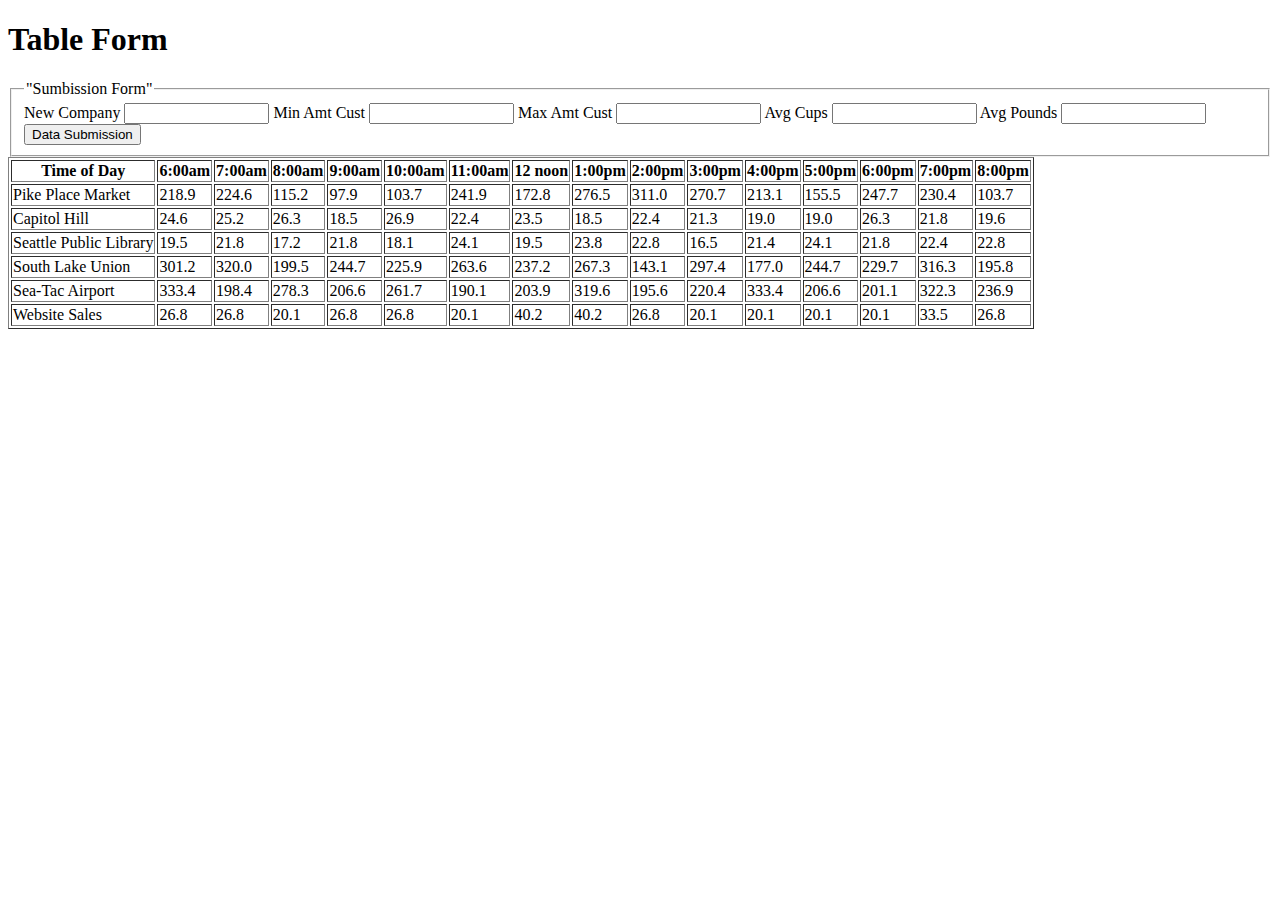
==== data.html @ dab6e0a7 "deleted some extra files and transferred code to appropriate files." ====
<!-- Susan, this is your form code in html -->

<!DOCTYPE html>
<html land="en">
  <head>
    <meta charset="utf-8">
    <title>Fomr feild</title>
    <link rel="stylesheet" type="text/css" href="style.css" />
  </head>
  <body>
    <h1>Table Form</h1>

    <form id="data-form">
      <fieldset>
        <legend>"Sumbission Form"</legend>

          <label for="co">New Company</label>
          <input name="co" type="text" size="15" >

          <label for="min">Min Amt Cust</label>
          <input name="min" type="text" size="15"  >

          <label for="max">Max Amt Cust</label>
          <input name="max" type="text" size="15" >

          <label for="cups">Avg Cups</label>
          <input name="cups" type="text" size="15" >

          <label for="lbs">Avg Pounds</label>
          <input name="lbs" type="text" size="15" >

          <button id="data-button" type="submit">Data Submission</button>

      </fieldset>
    </form>
    <table id='table' border="solid"> </table>
    <script src="js/app.js"></script>
  </body>
</html>
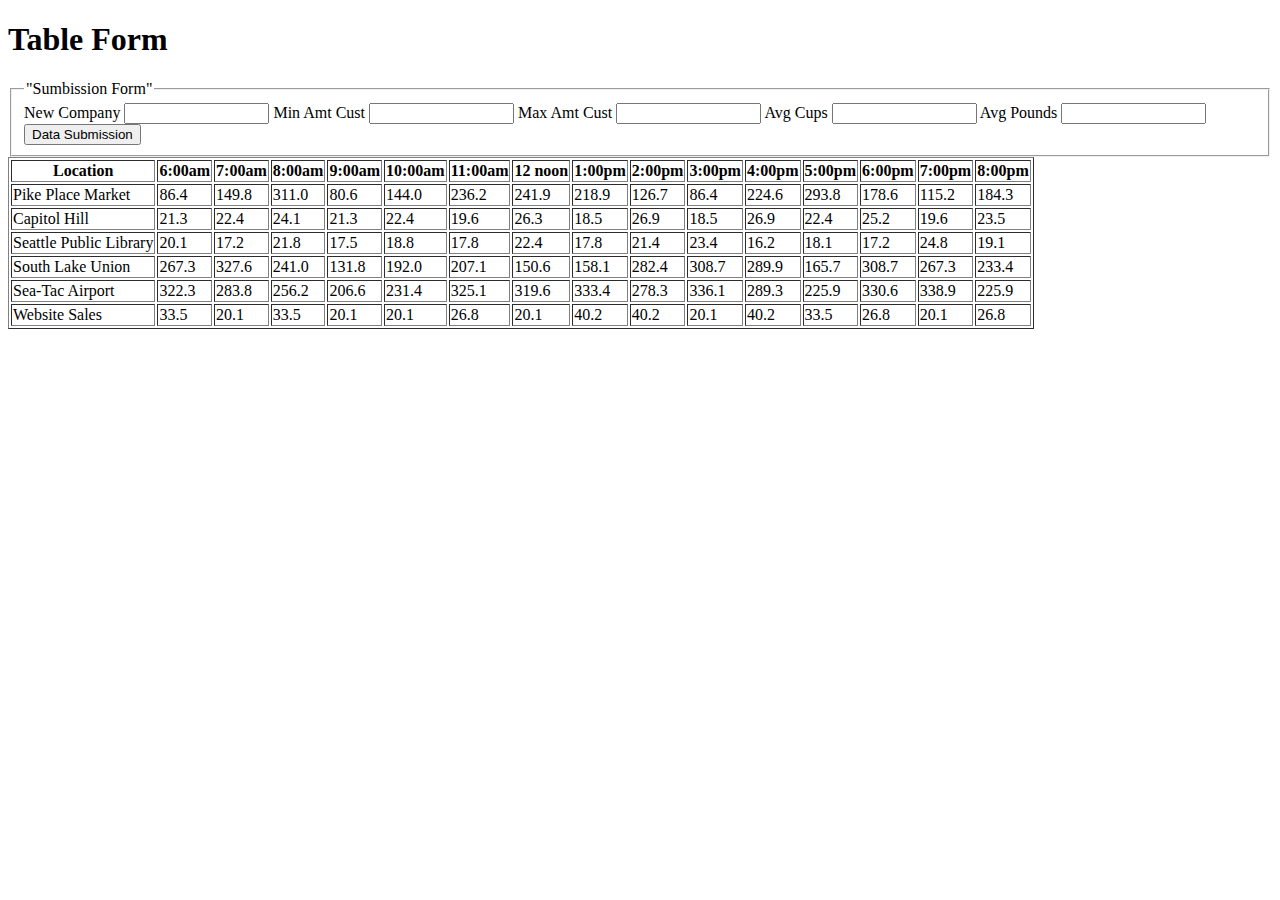
==== commit 00f70656: "Added CSS" ====
--- a/data.html
+++ b/data.html
@@ -1,11 +1,11 @@
 <!-- Susan, this is your form code in html -->
 
 <!DOCTYPE html>
-<html land="en">
+<html lang="en">
   <head>
     <meta charset="utf-8">
-    <title>Fomr feild</title>
-    <link rel="stylesheet" type="text/css" href="style.css" />
+    <title>Form feild</title>
+ <!-- <link href="style.css" type="text/css" rel="stylesheet" /> -->
   </head>
   <body>
     <h1>Table Form</h1>
@@ -33,7 +33,7 @@
 
       </fieldset>
     </form>
-    <table id='table' border="solid"> </table>
+    <table id='tableData' border="solid"> </table>
     <script src="js/app.js"></script>
   </body>
 </html>
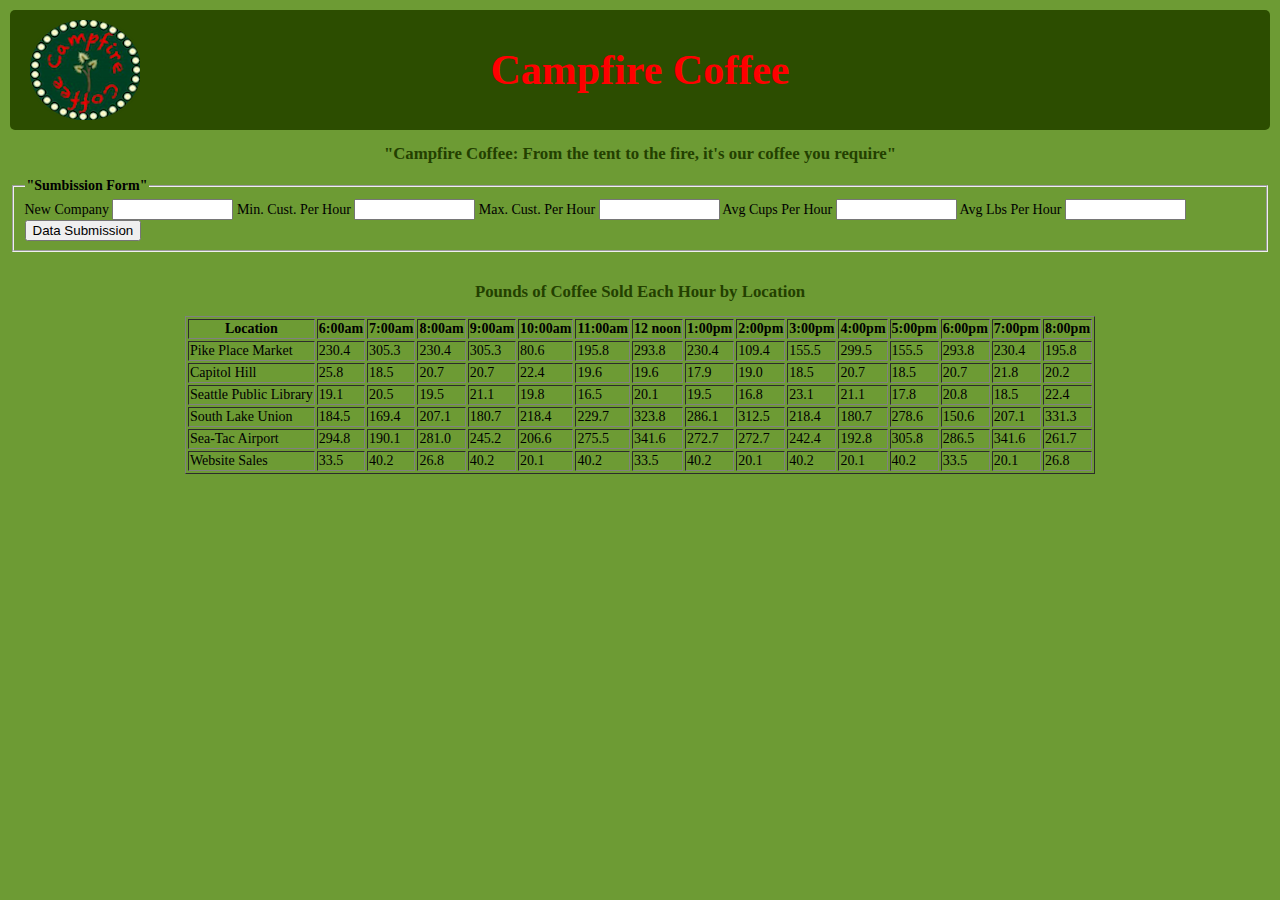
==== commit 521d2535: "Added CSS on data.html page and parseInt on app.js page." ====
--- a/data.html
+++ b/data.html
@@ -5,34 +5,39 @@
   <head>
     <meta charset="utf-8">
     <title>Form feild</title>
- <!-- <link href="style.css" type="text/css" rel="stylesheet" /> -->
+  <link href="css/data.css" type="text/css" rel="stylesheet" />
   </head>
   <body>
-    <h1>Table Form</h1>
+    <header>
+      <h1> campfire coffee</h1>
+      <a class="logo" href="index.html"></a>
+    </header>
+      <h2>"Campfire Coffee: From the tent to the fire, it's our coffee you require"  </h2>
 
     <form id="data-form">
       <fieldset>
         <legend>"Sumbission Form"</legend>
 
           <label for="co">New Company</label>
-          <input name="co" type="text" size="15" >
+          <input name="co" type="text" size="12" >
 
-          <label for="min">Min Amt Cust</label>
-          <input name="min" type="text" size="15"  >
+          <label for="min">Min. Cust. Per Hour</label>
+          <input name="min" type="text" size="12"  >
 
-          <label for="max">Max Amt Cust</label>
-          <input name="max" type="text" size="15" >
+          <label for="max">Max. Cust. Per Hour</label>
+          <input name="max" type="text" size="12" >
 
-          <label for="cups">Avg Cups</label>
-          <input name="cups" type="text" size="15" >
+          <label for="cups">Avg Cups Per Hour</label>
+          <input name="cups" type="text" size="12" >
 
-          <label for="lbs">Avg Pounds</label>
-          <input name="lbs" type="text" size="15" >
+          <label for="lbs">Avg Lbs Per Hour</label>
+          <input name="lbs" type="text" size="12" >
 
           <button id="data-button" type="submit">Data Submission</button>
 
       </fieldset>
     </form>
+    <h2>Pounds of Coffee Sold Each Hour by Location</h2>
     <table id='tableData' border="solid"> </table>
     <script src="js/app.js"></script>
   </body>
--- a/css/data.css
+++ b/css/data.css
@@ -0,0 +1,55 @@
+body {
+  background-color: #6D9B34;
+  margin: 0px;
+  font-family: verdana, georgia, serif;
+  font-size: 14px;
+}
+
+form {
+  margin: 10px;
+  height: 90px;
+}
+
+table {
+  margin: 0 auto;
+  height: 90px;
+}
+/*===========Header SECTION================*/
+header {
+  background-color: #2C4D00;
+  margin: 10px;
+  height: 120px;
+  border-radius: 5px;
+}
+.logo {
+  width: 100px;
+  height: 100px;
+  padding-right: 10px;
+  position: absolute;
+  top: 20px;
+  left: 30px;
+  background: url("../img/coffee-logo.png") no-repeat;
+}
+/*===========HEADING SECTION================*/
+h1 {
+  font-size: 300%;
+  font-weight: bold;
+  text-transform: capitalize;
+  font-family: cursive;
+  text-align: center;
+  color: red;
+  margin: 0px;
+  position: relative;
+  top: 50%;
+  -webkit-transform: translateY(-50%);
+  -ms-transform: translateY(-50%);
+  transform: translateY(-50%);
+}
+h2 {
+  font-size: 120%;
+  color: #234000;
+  text-align: center;
+}
+legend {
+  font-weight: bolder;
+}
